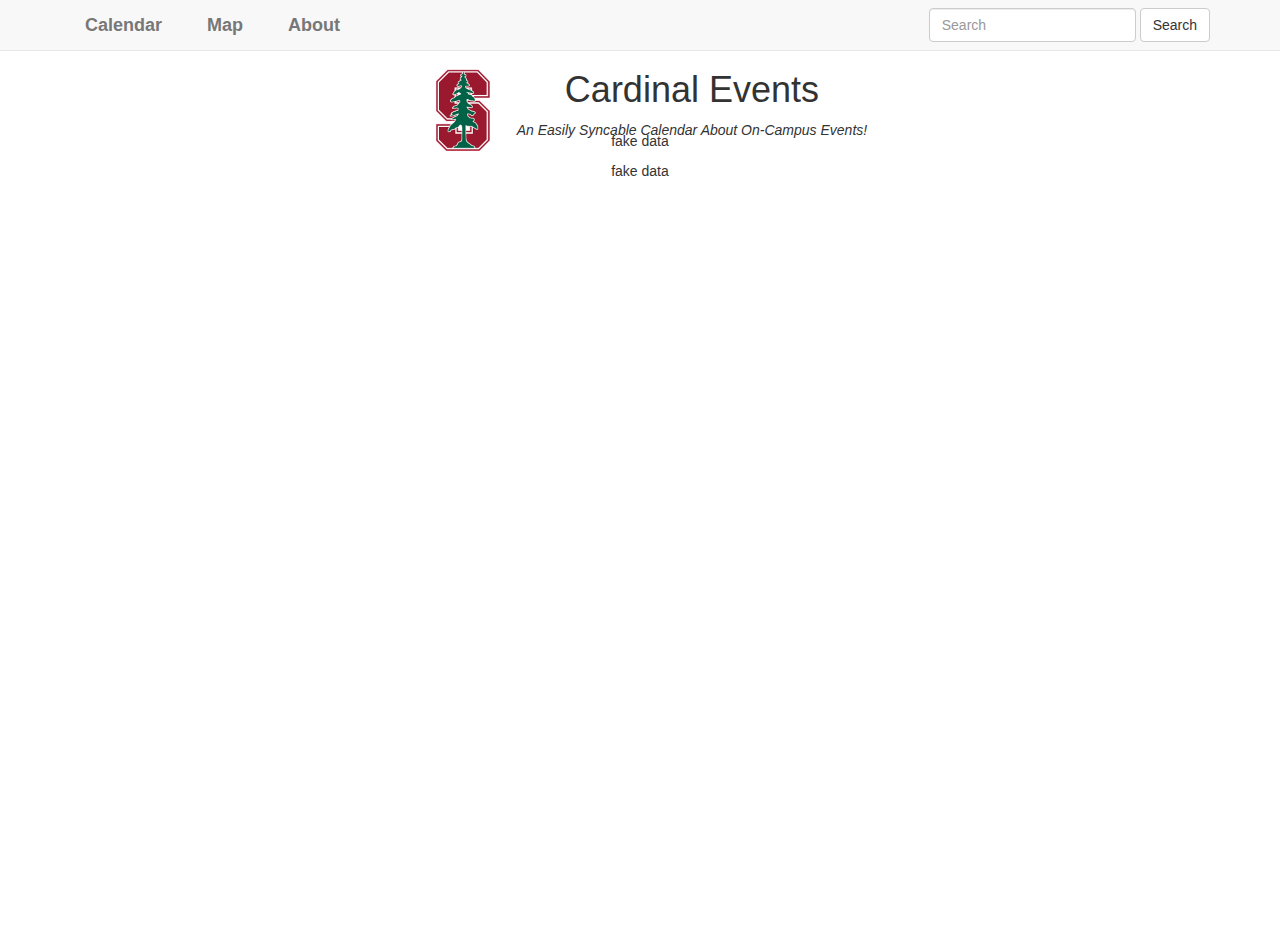
==== map.html @ 7c676f03 "Merge pull request #4 from belindamo/master" ====
<!DOCTYPE html>
<html lang="en">
    
  <head>    
    
    <title>Stanford Calendar</title>
    <!-- Bootstrap Stuff (you can ignore this!) -->
      <link rel="stylesheet" type="text/css" href="style.css">
      <link rel="icon" href="cardinal.png" />
       <link rel="stylesheet" href="https://maxcdn.bootstrapcdn.com/bootstrap/3.3.7/css/bootstrap.min.css" integrity="sha384-BVYiiSIFeK1dGmJRAkycuHAHRg32OmUcww7on3RYdg4Va+PmSTsz/K68vbdEjh4u" crossorigin="anonymous"> 
    <!-- HTML5 shim and Respond.js for IE8 support of HTML5 elements and media queries -->
    <!-- WARNING: Respond.js doesn't work if you view the page via file:// -->
    <!--[if lt IE 9]>
      <script src="https://oss.maxcdn.com/html5shiv/3.7.3/html5shiv.min.js"></script>
      <script src="https://oss.maxcdn.com/respond/1.4.2/respond.min.js"></script>
    <![endif]-->
    
    
  </head>
  
  <body>
    <nav class="navbar navbar-default navbar-fixed-top">
        <div class="container">
            <a class="navbar-brand" href="./index.html">
                <strong>Calendar</strong>
            </a>
            <a class="navbar-brand" href="./map.html">
                <strong>Map</strong>
            </a>
            <a class="navbar-brand" href="./about.html">
                <strong>About</strong>
            </a>
            <form class="navbar-form navbar-right" role="search">
              <div class="form-group">
                  <input type="text" class="form-control" placeholder="Search">
              </div>
              <button type="submit" class="btn btn-default">Search</button>
            </form>
        </div>    
      </nav>
    <img src="cardinal.png" id="header-img"> </img>
    <div id="header-txt">
      <h1> Cardinal Events </h1>
      <p> <i> An Easily Syncable Calendar About On-Campus Events! </i> </p>
    </div>

<div class="column">
    <div class ="row">
      <p> fake data </p>
      <p> fake data </p>
    </div> 

    <div class="row container-fluid" id="map-wrapper">
      <div id='map'>
       <iframe
          width="600"
          height="450"
          frameborder="0" style="border:0"
          src="https://www.google.com/maps/embed/v1/place?key=AIzaSyDS09anlwcDu7-tTjAYyewR-mPlQcAeh3Q&q=Windhover,Stanford+CA" allowfullscreen>
</iframe></div>
</div>
    </div>

    




<!--
    <script>
      // This example displays a map with the language and region set
      // to Japan. These settings are specified in the HTML script element
      // when loading the Google Maps JavaScript API.
      // Setting the language shows the map in the language of your choice.
      // Setting the region biases the geocoding results to that region.
      function initMap() {
        var map = new google.maps.Map(document.getElementById('map'), {
          zoom: 8,
          center: {lat: 37.4241, lng: 122.1661}
        });
      }
    </script>
    <script src="https://maps.googleapis.com/maps/api/js?key=AIzaSyDS09anlwcDu7-tTjAYyewR-mPlQcAeh3Q&callback=initMap&language=en&region=US"
    async defer>
    </script>
-->
      
  </body>
</html>
---- style.css ----
/*html { 
	background: url(stanford.jpg) no-repeat center center fixed; 
	-webkit-background-size: cover;
	-moz-background-size: cover;
	-o-background-size: cover;
	background-size: cover;
}*/

.navbar > .container > a{
  padding-left:30px;
  padding-right:30px;
}

body {
	text-align: center;
	color: white;
	font-size: 40px;
	font-family: 'Avenir', sans-serif;
}

#calendar-wrapper{
	display:block;
}


#map-wrapper {
	display:block;
	float:right;
}

#map {
	height:600px;
}

#header-img {
	display: inline-block;
	position:relative;
	height: 100px;
	top:30px;
}

#header-txt {
	display: inline-block;
	position:relative;
	top:50px;
}

.container-fluid {
	position: relative;
	top: 150px;
}

.btn {
	background-color: #FFB90F;/
	color: white;
	
}

.header {
	height: 200px;
	width: 100%;
	position: absolute;
	top:0;
	bottom: 0;
	left: 0;
	right: 0;
	margin: auto;
}
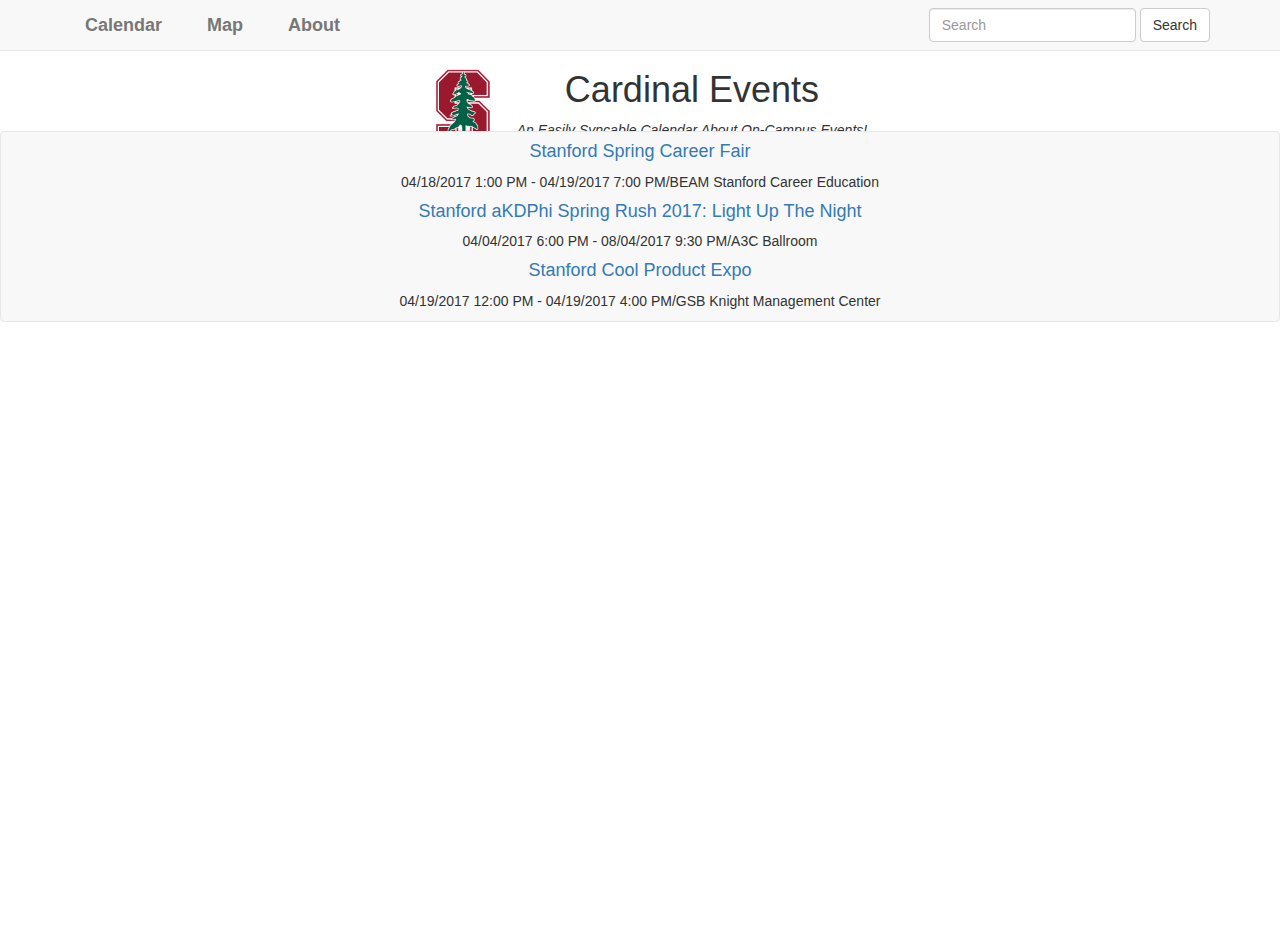
==== commit 84c51e5f: "Update map.html" ====
--- a/map.html
+++ b/map.html
@@ -8,6 +8,8 @@
       <link rel="stylesheet" type="text/css" href="style.css">
       <link rel="icon" href="cardinal.png" />
        <link rel="stylesheet" href="https://maxcdn.bootstrapcdn.com/bootstrap/3.3.7/css/bootstrap.min.css" integrity="sha384-BVYiiSIFeK1dGmJRAkycuHAHRg32OmUcww7on3RYdg4Va+PmSTsz/K68vbdEjh4u" crossorigin="anonymous"> 
+       <link href="css/navbar-fixed-side.css" rel="stylesheet" />
+
     <!-- HTML5 shim and Respond.js for IE8 support of HTML5 elements and media queries -->
     <!-- WARNING: Respond.js doesn't work if you view the page via file:// -->
     <!--[if lt IE 9]>
@@ -44,13 +46,16 @@
       <p> <i> An Easily Syncable Calendar About On-Campus Events! </i> </p>
     </div>
 
-<div class="column">
-    <div class ="row">
-      <p> fake data </p>
-      <p> fake data </p>
-    </div> 
-
-    <div class="row container-fluid" id="map-wrapper">
+<div class="flex-container">
+      <nav class="flex-item navbar navbar-default navbar-fixed-side" id="event-list">
+          <a href="#"> <h4> Stanford Spring Career Fair </h4> </a>
+          <p> 04/18/2017 1:00 PM - 04/19/2017 7:00 PM/BEAM Stanford Career Education</p> 
+          <a href="#"> <h4> Stanford aKDPhi Spring Rush 2017: Light Up The Night </h4> </a>
+          <p> 04/04/2017 6:00 PM - 08/04/2017 9:30 PM/A3C Ballroom </p>           
+          <a href="#"> <h4> Stanford Cool Product Expo </h4> </a>
+          <p> 04/19/2017 12:00 PM - 04/19/2017 4:00 PM/GSB Knight Management Center	 </p>  
+    </nav> 
+    <div class="flex-item" id="map-wrapper">
       <div id='map'>
        <iframe
           width="600"
@@ -62,28 +67,5 @@
     </div>
 
     
-
-
-
-
-<!--
-    <script>
-      // This example displays a map with the language and region set
-      // to Japan. These settings are specified in the HTML script element
-      // when loading the Google Maps JavaScript API.
-      // Setting the language shows the map in the language of your choice.
-      // Setting the region biases the geocoding results to that region.
-      function initMap() {
-        var map = new google.maps.Map(document.getElementById('map'), {
-          zoom: 8,
-          center: {lat: 37.4241, lng: 122.1661}
-        });
-      }
-    </script>
-    <script src="https://maps.googleapis.com/maps/api/js?key=AIzaSyDS09anlwcDu7-tTjAYyewR-mPlQcAeh3Q&callback=initMap&language=en&region=US"
-    async defer>
-    </script>
--->
-      
   </body>
 </html>
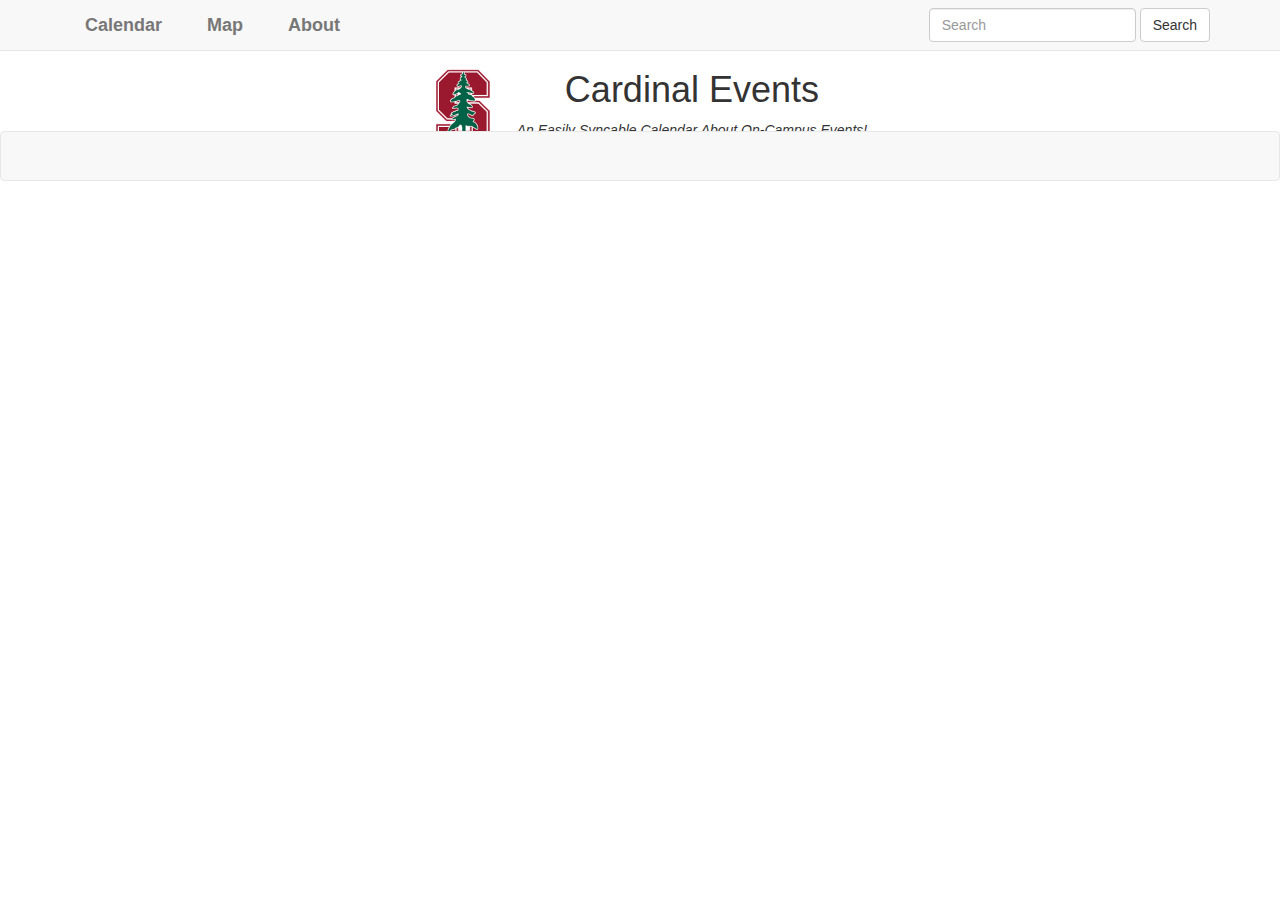
==== commit 120f7b56: "Merge pull request #8 from belindamo/master" ====
--- a/map.html
+++ b/map.html
@@ -48,24 +48,25 @@
 
 <div class="flex-container">
       <nav class="flex-item navbar navbar-default navbar-fixed-side" id="event-list">
-          <a href="#"> <h4> Stanford Spring Career Fair </h4> </a>
-          <p> 04/18/2017 1:00 PM - 04/19/2017 7:00 PM/BEAM Stanford Career Education</p> 
-          <a href="#"> <h4> Stanford aKDPhi Spring Rush 2017: Light Up The Night </h4> </a>
-          <p> 04/04/2017 6:00 PM - 08/04/2017 9:30 PM/A3C Ballroom </p>           
-          <a href="#"> <h4> Stanford Cool Product Expo </h4> </a>
-          <p> 04/19/2017 12:00 PM - 04/19/2017 4:00 PM/GSB Knight Management Center	 </p>  
     </nav> 
     <div class="flex-item" id="map-wrapper">
       <div id='map'>
-       <iframe
+       <iframe id="mapframe"
           width="600"
           height="450"
           frameborder="0" style="border:0"
-          src="https://www.google.com/maps/embed/v1/place?key=AIzaSyDS09anlwcDu7-tTjAYyewR-mPlQcAeh3Q&q=Windhover,Stanford+CA" allowfullscreen>
+          src="https://www.google.com/maps/embed/v1/place?key=AIzaSyDS09anlwcDu7-tTjAYyewR-mPlQcAeh3Q&q=Stanford+CA" allowfullscreen>
 </iframe></div>
 </div>
     </div>
 
+    <script>
+      function refreshMap(address) {
+        console.log(address);
+
+        document.getElementById('mapframe').src = "https://www.google.com/maps/embed/v1/place?key=AIzaSyDS09anlwcDu7-tTjAYyewR-mPlQcAeh3Q&q=" + address;
+      }
+    </script>
     
   </body>
 </html>
